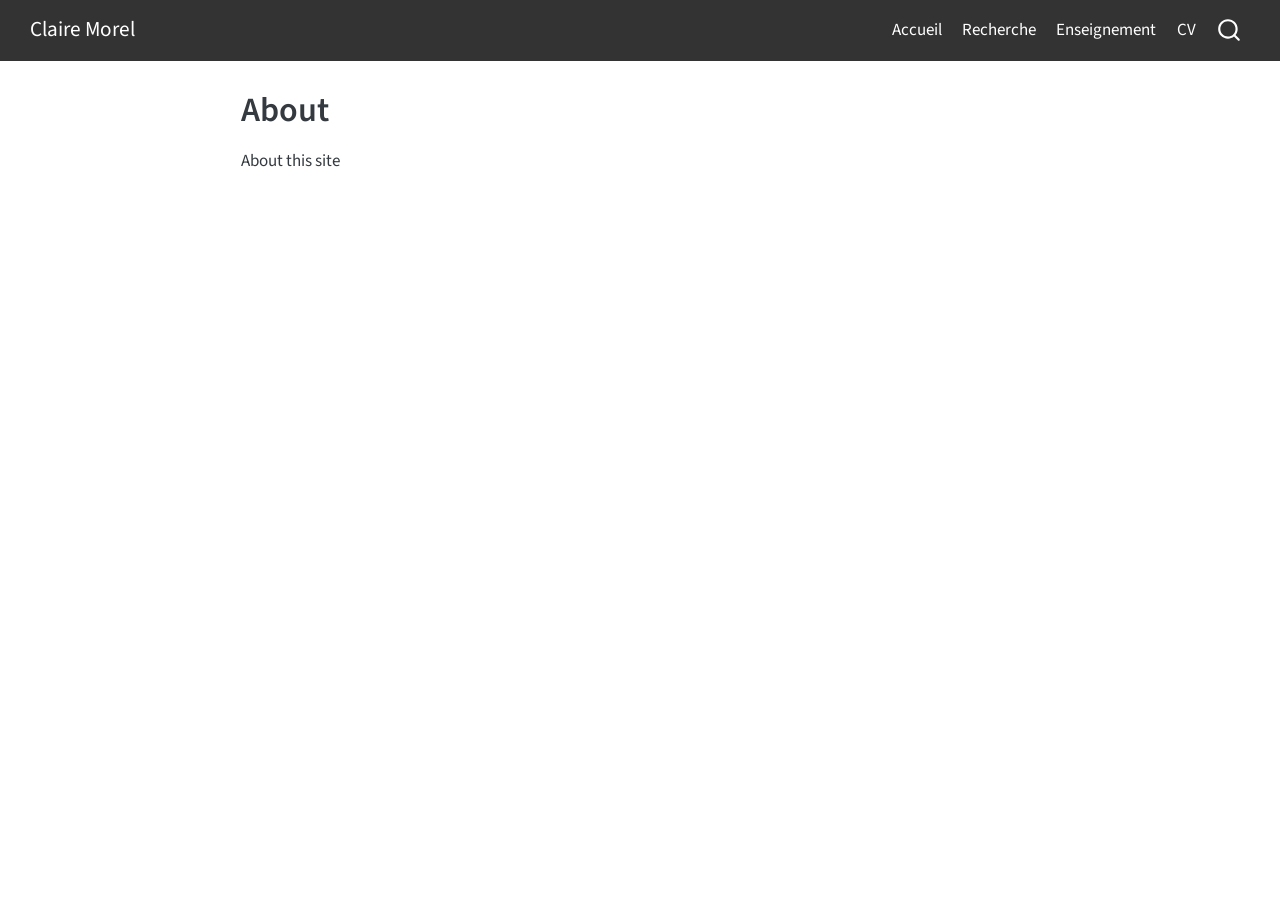
==== about.html @ 751aa2f0 "15/11" ====
<!DOCTYPE html>
<html xmlns="http://www.w3.org/1999/xhtml" lang="fr" xml:lang="fr"><head>

<meta charset="utf-8">
<meta name="generator" content="quarto-1.11.9">

<meta name="viewport" content="width=device-width, initial-scale=1.0, user-scalable=yes">


<title>About – Claire Morel</title>
<style>
/* Default styles provided by pandoc.
** See https://pandoc.org/MANUAL.html#variables-for-html for config info.
*/
span.smallcaps{font-variant: small-caps;}
div.columns{display: flex; gap: 1.5em;}
div.column{flex: auto;}
@media screen {
div.columns{gap: min(4vw, 1.5em);}
div.column{overflow-x: auto;}
}
div.hanging-indent{margin-left: 1.5em; text-indent: -1.5em;}
ul.task-list{list-style: none;}
ul.task-list li input[type="checkbox"] {
  width: 0.8em;
  margin: 0 0.8em 0.2em -1em; /* quarto-specific, see https://github.com/quarto-dev/quarto-cli/issues/4556 */ 
  vertical-align: middle;
}
</style>


<script src="site_libs/quarto-nav/quarto-nav.js"></script>
<script src="site_libs/quarto-nav/headroom.min.js"></script>
<script src="site_libs/clipboard/clipboard.min.js"></script>
<script src="site_libs/quarto-search/autocomplete.umd.js"></script>
<script src="site_libs/quarto-search/fuse.min.js"></script>
<script src="site_libs/quarto-search/quarto-search.js"></script>
<meta name="quarto:offset" content="./">
<script src="site_libs/quarto-html/quarto.js" type="module"></script>
<script src="site_libs/quarto-html/tabsets/tabsets.js" type="module"></script>
<script src="site_libs/quarto-html/scrollable-regions/scrollable-regions.js" type="module"></script>
<script src="site_libs/quarto-html/popper.min.js"></script>
<script src="site_libs/quarto-html/tippy.umd.min.js"></script>
<script src="site_libs/quarto-html/anchor.min.js"></script>
<link href="site_libs/quarto-html/tippy.css" rel="stylesheet">
<link href="site_libs/quarto-html/quarto-syntax-highlighting-63b5708e65d6cd79cd7618c58d0c21e7.css" rel="stylesheet" id="quarto-text-highlighting-styles">
<script src="site_libs/bootstrap/bootstrap.min.js"></script>
<link href="site_libs/bootstrap/bootstrap-icons.css" rel="stylesheet">
<link href="site_libs/bootstrap/bootstrap-ed8dbecfec52f9689a97494d20cb3352.min.css" rel="stylesheet" append-hash="true" id="quarto-bootstrap" data-mode="light">
<script id="quarto-search-options" type="application/json">{
  "location": "navbar",
  "copy-button": false,
  "collapse-after": 3,
  "panel-placement": "end",
  "type": "overlay",
  "limit": 50,
  "keyboard-shortcut": [
    "f",
    "/",
    "s"
  ],
  "show-item-context": false,
  "language": {
    "search-no-results-text": "Pas de résultats",
    "search-matching-documents-text": "documents trouvés",
    "search-copy-link-title": "Copier le lien vers la recherche",
    "search-hide-matches-text": "Cacher les correspondances additionnelles",
    "search-more-match-text": "correspondance de plus dans ce document",
    "search-more-matches-text": "correspondances de plus dans ce document",
    "search-clear-button-title": "Effacer",
    "search-text-placeholder": "",
    "search-detached-cancel-button-title": "Annuler",
    "search-submit-button-title": "Envoyer",
    "search-label": "Recherche"
  }
}</script>


<link rel="stylesheet" href="styles.css">
</head>

<body class="nav-fixed fullcontent quarto-light"><a id="quarto-skip-link" class="visually-hidden-focusable" href="#quarto-document-content">Aller au contenu principal</a>

<div id="quarto-search-results"></div>
  <header id="quarto-header" class="headroom fixed-top">
    <nav class="navbar navbar-expand-lg " data-bs-theme="dark" aria-label="Site web">
      <div class="navbar-container container-fluid">
      <div class="navbar-brand-container mx-auto">
    <a class="navbar-brand" href="./index.html">
    <span class="navbar-title">Claire Morel</span>
    </a>
  </div>
          <button class="navbar-toggler" type="button" data-bs-toggle="collapse" data-bs-target="#navbarCollapse" aria-controls="navbarCollapse" aria-expanded="false" aria-label="Basculer la navigation" onclick="if (window.quartoToggleHeadroom) { window.quartoToggleHeadroom(); }">
  <span class="navbar-toggler-icon"></span>
</button>
          <div class="collapse navbar-collapse" id="navbarCollapse">
            <ul class="navbar-nav navbar-nav-scroll ms-auto">
  <li class="nav-item">
    <a class="nav-link" href="./index.html"> 
<span class="menu-text">Accueil</span></a>
  </li>  
  <li class="nav-item">
    <a class="nav-link" href="./research.html"> 
<span class="menu-text">Recherche</span></a>
  </li>  
  <li class="nav-item">
    <a class="nav-link" href="./teaching.html"> 
<span class="menu-text">Enseignement</span></a>
  </li>  
  <li class="nav-item">
    <a class="nav-link" href="./cv.html"> 
<span class="menu-text">CV</span></a>
  </li>  
</ul>
          </div> <!-- /navcollapse -->
            <div class="quarto-navbar-tools">
</div>
            <div id="quarto-search" class="" title="Recherche"></div>
      </div> <!-- /container-fluid -->
    </nav>
</header>
<!-- content -->
<div id="quarto-content" class="quarto-container page-columns page-rows-contents page-layout-article page-navbar">
<!-- sidebar -->
<!-- margin-sidebar -->
    
<!-- main -->
<main class="content" id="quarto-document-content" tabindex="-1">

<header id="title-block-header" class="quarto-title-block default">
<div class="quarto-title">
<h1 class="title">About</h1>
</div>



<div class="quarto-title-meta">

    
  
    
  </div>
  


</header>


<p>About this site</p>



</main> <!-- /main -->
<script id="quarto-html-after-body" type="application/javascript">
  window.document.addEventListener("DOMContentLoaded", function (event) {
    const icon = "";
    const anchorJS = new window.AnchorJS();
    anchorJS.options = {
      placement: 'right',
      icon: icon
    };
    anchorJS.add('.anchored');
    const isCodeAnnotation = (el) => {
      for (const clz of el.classList) {
        if (clz.startsWith('code-annotation-')) {                     
          return true;
        }
      }
      return false;
    }
    const onCopySuccess = function(e) {
      // button target
      const button = e.trigger;
      // don't keep focus
      button.blur();
      // flash "checked"
      button.classList.add('code-copy-button-checked');
      var currentTitle = button.getAttribute("title");
      button.setAttribute("title", "Copié");
      let tooltip;
      if (window.bootstrap) {
        button.setAttribute("data-bs-toggle", "tooltip");
        button.setAttribute("data-bs-placement", "left");
        button.setAttribute("data-bs-title", "Copié");
        tooltip = new bootstrap.Tooltip(button, 
          { trigger: "manual", 
            customClass: "code-copy-button-tooltip",
            offset: [0, -8]});
        tooltip.show();    
      }
      setTimeout(function() {
        if (tooltip) {
          tooltip.hide();
          button.removeAttribute("data-bs-title");
          button.removeAttribute("data-bs-toggle");
          button.removeAttribute("data-bs-placement");
        }
        button.setAttribute("title", currentTitle);
        button.classList.remove('code-copy-button-checked');
      }, 1000);
      // clear code selection
      e.clearSelection();
    }
    const getTextToCopy = function(trigger) {
      const outerScaffold = trigger.parentElement.cloneNode(true);
      const codeEl = outerScaffold.querySelector('code');
      for (const childEl of codeEl.children) {
        if (isCodeAnnotation(childEl)) {
          childEl.remove();
        }
      }
      return codeEl.innerText;
    }
    const clipboard = new window.ClipboardJS('.code-copy-button:not([data-in-quarto-modal])', {
      text: getTextToCopy
    });
    clipboard.on('success', onCopySuccess);
    if (window.document.getElementById('quarto-embedded-source-code-modal')) {
      const clipboardModal = new window.ClipboardJS('.code-copy-button[data-in-quarto-modal]', {
        text: getTextToCopy,
        container: window.document.getElementById('quarto-embedded-source-code-modal')
      });
      clipboardModal.on('success', onCopySuccess);
    }
      var localhostRegex = new RegExp(/^(?:http|https):\/\/localhost\:?[0-9]*\//);
      var mailtoRegex = new RegExp(/^mailto:/);
        var filterRegex = new RegExp('/' + window.location.host + '/');
      var isInternal = (href) => {
          return filterRegex.test(href) || localhostRegex.test(href) || mailtoRegex.test(href);
      }
      // Inspect non-navigation links and adorn them if external
      window.quartoDecorateExternalLinks = function (root) {
     var links = (root || window.document).querySelectorAll('a[href]:not(.nav-link):not(.navbar-brand):not(.toc-action):not(.sidebar-link):not(.sidebar-item-toggle):not(.pagination-link):not(.no-external):not([aria-hidden]):not(.dropdown-item):not(.quarto-navigation-tool):not(.about-link)');
      for (var i=0; i<links.length; i++) {
        const link = links[i];
        if (!isInternal(link.href)) {
          // undo the damage that might have been done by quarto-nav.js in the case of
          // links that we want to consider external
          if (link.dataset.originalHref !== undefined) {
            link.href = link.dataset.originalHref;
          }
          if (!link.classList.contains('no-external-icon')) {
          }
        }
      }
      };
      window.quartoDecorateExternalLinks(window.document);
    // Esc closes the popup (WCAG 1.4.13) and focus leaving both trigger and
    // popup closes it (WCAG 2.4.11); tippy handles neither for interactive popups.
    const hideOnEscAndFocusOut = {
      name: 'hideOnEscAndFocusOut',
      defaultValue: true,
      fn(instance) {
        const dismiss = () => {
          // A show scheduled by the trigger delay would otherwise reopen it
          instance.clearDelayTimeouts();
          instance.hide();
        };
        const onKeyDown = (event) => {
          if (event.key !== 'Escape') {
            return;
          }
          // Keep Esc from also reaching page handlers (e.g. reveal.js overview),
          // except an open reveal.js slide menu, which Esc should close too.
          // The menu handles keys only when its keyboard option is on.
          const menuHandlesEsc = window.Reveal?.getPlugin?.('menu')?.isOpen() &&
            window.Reveal.getConfig().menu?.keyboard !== false;
          if (!menuHandlesEsc) {
            event.stopPropagation();
          }
          if (instance.popper.contains(window.document.activeElement)) {
            // Disabled while refocusing so the focus trigger does not reopen it
            instance.disable();
            instance.reference.focus();
            instance.enable();
          }
          dismiss();
        };
        const onFocusOut = (event) => {
          const target = event.relatedTarget;
          if (target && !instance.reference.contains(target) &&
              !instance.popper.contains(target)) {
            dismiss();
          }
        };
        // On the trigger too: a click trigger (code-annotations: select) has no
        // blur handling. Attached for the instance's lifetime so leaving the
        // trigger also cancels a show still pending on the trigger delay.
        instance.reference.addEventListener('focusout', onFocusOut);
        return {
          onShow() {
            window.document.addEventListener('keydown', onKeyDown, true);
            instance.popper.addEventListener('focusout', onFocusOut);
          },
          onHide() {
            window.document.removeEventListener('keydown', onKeyDown, true);
            instance.popper.removeEventListener('focusout', onFocusOut);
          },
          onDestroy() {
            instance.reference.removeEventListener('focusout', onFocusOut);
          },
        };
      },
    };
    function tippyHover(el, contentFn, onTriggerFn, onUntriggerFn) {
      const config = {
        allowHTML: true,
        maxWidth: 500,
        delay: 100,
        arrow: false,
        appendTo: function(el) {
            return el.parentElement;
        },
        interactive: true,
        interactiveBorder: 10,
        theme: 'quarto',
        placement: 'bottom-start',
        plugins: [hideOnEscAndFocusOut],
      };
      if (contentFn) {
        config.content = contentFn;
      }
      if (onTriggerFn) {
        config.onTrigger = onTriggerFn;
      }
      if (onUntriggerFn) {
        config.onUntrigger = onUntriggerFn;
      }
      window.tippy(el, config); 
    }
    const noterefs = window.document.querySelectorAll('a[role="doc-noteref"]');
    for (var i=0; i<noterefs.length; i++) {
      const ref = noterefs[i];
      tippyHover(ref, function() {
        // use id or data attribute instead here
        let href = ref.getAttribute('data-footnote-href') || ref.getAttribute('href');
        try { href = new URL(href).hash; } catch {}
        const id = href.replace(/^#\/?/, "");
        const note = window.document.getElementById(id);
        if (note) {
          return note.innerHTML;
        } else {
          return "";
        }
      });
    }
    const xrefs = window.document.querySelectorAll('a.quarto-xref');
    const processXRef = (id, note) => {
      // Strip column container classes
      const stripColumnClz = (el) => {
        el.classList.remove("page-full", "page-columns");
        if (el.children) {
          for (const child of el.children) {
            stripColumnClz(child);
          }
        }
      }
      stripColumnClz(note)
      if (id === null || id.startsWith('sec-')) {
        // Special case sections, only their first couple elements
        const container = document.createElement("div");
        if (note.children && note.children.length > 2) {
          container.appendChild(note.children[0].cloneNode(true));
          for (let i = 1; i < note.children.length; i++) {
            const child = note.children[i];
            if (child.tagName === "P" && child.innerText === "") {
              continue;
            } else {
              container.appendChild(child.cloneNode(true));
              break;
            }
          }
          if (window.Quarto?.typesetMath) {
            window.Quarto.typesetMath(container);
          }
          return container.innerHTML
        } else {
          if (window.Quarto?.typesetMath) {
            window.Quarto.typesetMath(note);
          }
          return note.innerHTML;
        }
      } else {
        // Remove any anchor links if they are present
        const anchorLink = note.querySelector('a.anchorjs-link');
        if (anchorLink) {
          anchorLink.remove();
        }
        if (window.Quarto?.typesetMath) {
          window.Quarto.typesetMath(note);
        }
        if (note.classList.contains("callout")) {
          return note.outerHTML;
        } else {
          return note.innerHTML;
        }
      }
    }
    for (var i=0; i<xrefs.length; i++) {
      const xref = xrefs[i];
      tippyHover(xref, undefined, function(instance) {
        instance.disable();
        let url = xref.getAttribute('href');
        let hash = undefined; 
        if (url.startsWith('#')) {
          hash = url;
        } else {
          try { hash = new URL(url).hash; } catch {}
        }
        if (hash) {
          const id = hash.replace(/^#\/?/, "");
          const note = window.document.getElementById(id);
          if (note !== null) {
            try {
              const html = processXRef(id, note.cloneNode(true));
              instance.setContent(html);
            } finally {
              instance.enable();
              instance.show();
            }
          } else {
            // See if we can fetch this
            fetch(url.split('#')[0])
            .then(res => res.text())
            .then(html => {
              const parser = new DOMParser();
              const htmlDoc = parser.parseFromString(html, "text/html");
              const note = htmlDoc.getElementById(id);
              if (note !== null) {
                const html = processXRef(id, note);
                instance.setContent(html);
              } 
            }).finally(() => {
              instance.enable();
              instance.show();
            });
          }
        } else {
          // See if we can fetch a full url (with no hash to target)
          // This is a special case and we should probably do some content thinning / targeting
          fetch(url)
          .then(res => res.text())
          .then(html => {
            const parser = new DOMParser();
            const htmlDoc = parser.parseFromString(html, "text/html");
            const note = htmlDoc.querySelector('main.content');
            if (note !== null) {
              // This should only happen for chapter cross references
              // (since there is no id in the URL)
              // remove the first header
              if (note.children.length > 0 && note.children[0].tagName === "HEADER") {
                note.children[0].remove();
              }
              const html = processXRef(null, note);
              instance.setContent(html);
            } 
          }).finally(() => {
            instance.enable();
            instance.show();
          });
        }
      }, function(instance) {
      });
    }
        let selectedAnnoteEl;
        const selectorForAnnotation = ( cell, annotation) => {
          let cellAttr = 'data-code-cell="' + cell + '"';
          let lineAttr = 'data-code-annotation="' +  annotation + '"';
          const selector = 'span[' + cellAttr + '][' + lineAttr + ']';
          return selector;
        }
        const selectCodeLines = (annoteEl) => {
          const doc = window.document;
          const targetCell = annoteEl.getAttribute("data-target-cell");
          const targetAnnotation = annoteEl.getAttribute("data-target-annotation");
          const annoteSpan = window.document.querySelector(selectorForAnnotation(targetCell, targetAnnotation));
          const lines = annoteSpan.getAttribute("data-code-lines").split(",");
          const lineIds = lines.map((line) => {
            return targetCell + "-" + line;
          })
          // Each band is positioned against its own containing block, which is
          // not the offsetParent of the lines, so place it from client rects.
          const placeBand = (band, firstEl, lastEl, codeBlock) => {
            const container = band.offsetParent;
            if (container === null) {
              return;
            }
            const containerRect = container.getBoundingClientRect();
            // Reveal.js scales slides with a transform, so convert client
            // pixels back to the CSS pixels of the container.
            const scale = containerRect.height / container.offsetHeight || 1;
            const firstRect = firstEl.getBoundingClientRect();
            const lastRect = lastEl.getBoundingClientRect();
            const top = (firstRect.top - containerRect.top) / scale - container.clientTop + container.scrollTop;
            const height = (lastRect.bottom - firstRect.top) / scale;
            band.style.top = top - 2 + "px";
            band.style.height = height + 4 + "px";
            if (codeBlock) {
              // Without the copy button wrapper, the containing block is wider
              // than the code block, so span the code block explicitly.
              const blockRect = codeBlock.getBoundingClientRect();
              band.style.left = (blockRect.left - containerRect.left) / scale - container.clientLeft + container.scrollLeft + "px";
              band.style.width = blockRect.width / scale + "px";
            }
          };
          if (lineIds.length > 0) {
            const el = window.document.getElementById(lineIds[0]);
            const lastEl = window.document.getElementById(lineIds[lineIds.length - 1]);
            const parent = el.parentElement.parentElement;
            // cook up a div (if necessary) and position it
            let div = window.document.getElementById("code-annotation-line-highlight");
            if (div === null) {
              div = window.document.createElement("div");
              div.setAttribute("id", "code-annotation-line-highlight");
              div.style.position = 'absolute';
              parent.appendChild(div);
            }
            placeBand(div, el, lastEl, parent.closest("div.sourceCode") || parent);
            let gutterDiv = window.document.getElementById("code-annotation-line-highlight-gutter");
            if (gutterDiv === null) {
              gutterDiv = window.document.createElement("div");
              gutterDiv.setAttribute("id", "code-annotation-line-highlight-gutter");
              gutterDiv.style.position = 'absolute';
              const codeCell = window.document.getElementById(targetCell);
              const gutter = codeCell.querySelector('.code-annotation-gutter');
              gutter.appendChild(gutterDiv);
            }
            placeBand(gutterDiv, el, lastEl);
            selectedAnnoteEl = annoteEl;
          }
        };
        const unselectCodeLines = () => {
          const elementsIds = ["code-annotation-line-highlight", "code-annotation-line-highlight-gutter"];
          elementsIds.forEach((elId) => {
            const div = window.document.getElementById(elId);
            if (div) {
              div.remove();
            }
          });
          selectedAnnoteEl = undefined;
        };
          // Handle positioning of the toggle
      window.addEventListener(
        "resize",
        throttle(() => {
          elRect = undefined;
          if (selectedAnnoteEl) {
            selectCodeLines(selectedAnnoteEl);
          }
        }, 10)
      );
      function throttle(fn, ms) {
      let throttle = false;
      let timer;
        return (...args) => {
          if(!throttle) { // first call gets through
              fn.apply(this, args);
              throttle = true;
          } else { // all the others get throttled
              if(timer) clearTimeout(timer); // cancel #2
              timer = setTimeout(() => {
                fn.apply(this, args);
                timer = throttle = false;
              }, ms);
          }
        };
      }
        // Attach click handler to the DT
        const annoteDls = window.document.querySelectorAll('dt[data-target-cell]');
        for (const annoteDlNode of annoteDls) {
          annoteDlNode.addEventListener('click', (event) => {
            const clickedEl = event.target;
            if (clickedEl !== selectedAnnoteEl) {
              unselectCodeLines();
              const activeEl = window.document.querySelector('dt[data-target-cell].code-annotation-active');
              if (activeEl) {
                activeEl.classList.remove('code-annotation-active');
              }
              selectCodeLines(clickedEl);
              clickedEl.classList.add('code-annotation-active');
            } else {
              // Unselect the line
              unselectCodeLines();
              clickedEl.classList.remove('code-annotation-active');
            }
          });
        }
    const findCites = (el) => {
      const parentEl = el.parentElement;
      if (parentEl) {
        const cites = parentEl.dataset.cites;
        if (cites) {
          return {
            el,
            cites: cites.split(' ')
          };
        } else {
          return findCites(el.parentElement)
        }
      } else {
        return undefined;
      }
    };
    var bibliorefs = window.document.querySelectorAll('a[role="doc-biblioref"]');
    for (var i=0; i<bibliorefs.length; i++) {
      const ref = bibliorefs[i];
      const citeInfo = findCites(ref);
      if (citeInfo) {
        tippyHover(citeInfo.el, function() {
          var popup = window.document.createElement('div');
          citeInfo.cites.forEach(function(cite) {
            var citeDiv = window.document.createElement('div');
            citeDiv.classList.add('hanging-indent');
            citeDiv.classList.add('csl-entry');
            var biblioDiv = window.document.getElementById('ref-' + cite);
            if (biblioDiv) {
              citeDiv.innerHTML = biblioDiv.innerHTML;
            }
            popup.appendChild(citeDiv);
          });
          return popup.innerHTML;
        });
      }
    }
  });
  </script>
  <script type="application/javascript">
  window.quartoScrollableRegionsLabels = {"code":"Code défilable","output":"Sortie défilable"};
  </script>
</div> <!-- /content -->




</body></html>
---- site_libs/quarto-html/tippy.css ----
.tippy-box[data-animation=fade][data-state=hidden]{opacity:0}[data-tippy-root]{max-width:calc(100vw - 10px)}.tippy-box{position:relative;background-color:#333;color:#fff;border-radius:4px;font-size:14px;line-height:1.4;white-space:normal;outline:0;transition-property:transform,visibility,opacity}.tippy-box[data-placement^=top]>.tippy-arrow{bottom:0}.tippy-box[data-placement^=top]>.tippy-arrow:before{bottom:-7px;left:0;border-width:8px 8px 0;border-top-color:initial;transform-origin:center top}.tippy-box[data-placement^=bottom]>.tippy-arrow{top:0}.tippy-box[data-placement^=bottom]>.tippy-arrow:before{top:-7px;left:0;border-width:0 8px 8px;border-bottom-color:initial;transform-origin:center bottom}.tippy-box[data-placement^=left]>.tippy-arrow{right:0}.tippy-box[data-placement^=left]>.tippy-arrow:before{border-width:8px 0 8px 8px;border-left-color:initial;right:-7px;transform-origin:center left}.tippy-box[data-placement^=right]>.tippy-arrow{left:0}.tippy-box[data-placement^=right]>.tippy-arrow:before{left:-7px;border-width:8px 8px 8px 0;border-right-color:initial;transform-origin:center right}.tippy-box[data-inertia][data-state=visible]{transition-timing-function:cubic-bezier(.54,1.5,.38,1.11)}.tippy-arrow{width:16px;height:16px;color:#333}.tippy-arrow:before{content:"";position:absolute;border-color:transparent;border-style:solid}.tippy-content{position:relative;padding:5px 9px;z-index:1}
---- site_libs/quarto-html/quarto-syntax-highlighting-63b5708e65d6cd79cd7618c58d0c21e7.css ----
/* quarto syntax highlight colors */
:root {
  --quarto-hl-ot-color: #003B4F;
  --quarto-hl-at-color: #657422;
  --quarto-hl-ss-color: #20794D;
  --quarto-hl-an-color: #5E5E5E;
  --quarto-hl-fu-color: #4758AB;
  --quarto-hl-st-color: #20794D;
  --quarto-hl-cf-color: #003B4F;
  --quarto-hl-op-color: #5E5E5E;
  --quarto-hl-er-color: #AD0000;
  --quarto-hl-bn-color: #AD0000;
  --quarto-hl-al-color: #AD0000;
  --quarto-hl-va-color: #111111;
  --quarto-hl-bu-color: inherit;
  --quarto-hl-ex-color: inherit;
  --quarto-hl-pp-color: #AD0000;
  --quarto-hl-in-color: #5E5E5E;
  --quarto-hl-vs-color: #20794D;
  --quarto-hl-wa-color: #5E5E5E;
  --quarto-hl-do-color: #5E5E5E;
  --quarto-hl-im-color: #00769E;
  --quarto-hl-ch-color: #20794D;
  --quarto-hl-dt-color: #AD0000;
  --quarto-hl-fl-color: #AD0000;
  --quarto-hl-co-color: #5E5E5E;
  --quarto-hl-cv-color: #5E5E5E;
  --quarto-hl-cn-color: #8f5902;
  --quarto-hl-sc-color: #5E5E5E;
  --quarto-hl-dv-color: #AD0000;
  --quarto-hl-kw-color: #003B4F;
}

/* other quarto variables */
:root {
  --quarto-font-monospace: SFMono-Regular, Menlo, Monaco, Consolas, "Liberation Mono", "Courier New", monospace;
}

/* syntax highlight based on Pandoc's rules */
pre > code.sourceCode > span {
  color: #003B4F;
}

code.sourceCode > span {
  color: #003B4F;
}

div.sourceCode,
div.sourceCode pre.sourceCode {
  color: #003B4F;
}

/* Normal */
code span {
  color: #003B4F;
}

/* Alert */
code span.al {
  color: #AD0000;
  font-style: inherit;
}

/* Annotation */
code span.an {
  color: #5E5E5E;
  font-style: inherit;
}

/* Attribute */
code span.at {
  color: #657422;
  font-style: inherit;
}

/* BaseN */
code span.bn {
  color: #AD0000;
  font-style: inherit;
}

/* BuiltIn */
code span.bu {
  font-style: inherit;
}

/* ControlFlow */
code span.cf {
  color: #003B4F;
  font-weight: bold;
  font-style: inherit;
}

/* Char */
code span.ch {
  color: #20794D;
  font-style: inherit;
}

/* Constant */
code span.cn {
  color: #8f5902;
  font-style: inherit;
}

/* Comment */
code span.co {
  color: #5E5E5E;
  font-style: inherit;
}

/* CommentVar */
code span.cv {
  color: #5E5E5E;
  font-style: italic;
}

/* Documentation */
code span.do {
  color: #5E5E5E;
  font-style: italic;
}

/* DataType */
code span.dt {
  color: #AD0000;
  font-style: inherit;
}

/* DecVal */
code span.dv {
  color: #AD0000;
  font-style: inherit;
}

/* Error */
code span.er {
  color: #AD0000;
  font-style: inherit;
}

/* Extension */
code span.ex {
  font-style: inherit;
}

/* Float */
code span.fl {
  color: #AD0000;
  font-style: inherit;
}

/* Function */
code span.fu {
  color: #4758AB;
  font-style: inherit;
}

/* Import */
code span.im {
  color: #00769E;
  font-style: inherit;
}

/* Information */
code span.in {
  color: #5E5E5E;
  font-style: inherit;
}

/* Keyword */
code span.kw {
  color: #003B4F;
  font-weight: bold;
  font-style: inherit;
}

/* Operator */
code span.op {
  color: #5E5E5E;
  font-style: inherit;
}

/* Other */
code span.ot {
  color: #003B4F;
  font-style: inherit;
}

/* Preprocessor */
code span.pp {
  color: #AD0000;
  font-style: inherit;
}

/* SpecialChar */
code span.sc {
  color: #5E5E5E;
  font-style: inherit;
}

/* SpecialString */
code span.ss {
  color: #20794D;
  font-style: inherit;
}

/* String */
code span.st {
  color: #20794D;
  font-style: inherit;
}

/* Variable */
code span.va {
  color: #111111;
  font-style: inherit;
}

/* VerbatimString */
code span.vs {
  color: #20794D;
  font-style: inherit;
}

/* Warning */
code span.wa {
  color: #5E5E5E;
  font-style: italic;
}

.prevent-inlining {
  content: "</";
}

/*# sourceMappingURL=054cc16b9e9817627be6994582d2ffb5.css.map */
---- styles.css ----
/* css styles */
/* ---------- Bandeau ---------- */
.hero {
  position: relative;
  min-height: 60vh;
  margin-top: -1rem;
  margin-bottom: 3rem;
  background-image: url("images/banner2.png");
  background-size: cover;
  background-position: center;
  background-attachment: fixed;   /* effet parallaxe */
  display: flex;
  align-items: center;
  justify-content: center;
  text-align: center;
  color: white;
}

/* voile sombre pour que le texte reste lisible */
.hero::before {
  content: "";
  position: absolute;
  inset: 0;
  background: rgba(0, 0, 0, 0.45);
}

.hero-content {
  position: relative;
  padding: 2rem 1rem;
}

.hero-title {
  display: block;
  font-size: 3.2rem;
  font-weight: 700;
  letter-spacing: 0.02em;
}

.hero-subtitle {
  display: block;
  font-size: 1.3rem;
  opacity: 0.9;
  margin-bottom: 1.2rem;
}

.hero .btn {
  margin: 0.25rem;
  border-radius: 2rem;
  padding: 0.4rem 1.1rem;
}

/* ---------- Photo et présentation ---------- */
.photo-profil {
  width: 200px;
  height: 200px;
  object-fit: cover;
  border-radius: 50%;
  box-shadow: 0 4px 15px rgba(0, 0, 0, 0.2);
}

.presentation {
  align-items: flex-start;
  gap: 2rem;
}

/* ---------- Téléphone ---------- */
@media (max-width: 768px) {
  .hero {
    background-attachment: scroll;  /* le fixe ne marche pas sur mobile */
    min-height: 45vh;
  }
  .hero-title { font-size: 2.2rem; }
  .presentation { flex-wrap: wrap; }
  .presentation .column { width: 100% !important; text-align: center; }
}

/* Page d'accueil : supprime l'espace entre la barre et la bannière */
.accueil main.content,
.accueil #quarto-content,
.accueil #quarto-document-content {
  margin-top: 0 !important;
  padding-top: 0 !important;
}

.accueil .hero {
  margin-top: -2rem;
}

/* Liens de la barre : légère mise en valeur au survol */
.navbar .nav-link:hover {
  opacity: 0.7;
}

/* ---------- Bannière de titre des pages ---------- */
.quarto-title-banner {
  padding-top: 3rem;
  padding-bottom: 3rem;
}

.quarto-title-banner .quarto-title {
  text-align: center;
}

.quarto-title-banner h1.title {
  width: 100%;
  font-weight: 700;
  font-size: 3.5rem;
}

/* Photo en fond de bannière : cadrage et voile sombre */
.quarto-title-banner {
  position: relative;
  background-size: cover;
  background-position: center;
}

.quarto-title-banner::before {
  content: "";
  position: absolute;
  inset: 0;
  background: rgba(0, 0, 0, 0.45);
}

.quarto-title-banner > * {
  position: relative;
}

.quarto-title-banner {
  min-height: 40vh;
  display: flex;
  align-items: center;
}

/* ---------- Outil cercle de Mohr ---------- */
.mohr-panel {
  background: #f4f6f9;
  border-left: 4px solid #3b6ea5;
  border-radius: 10px;
  padding: 1rem 1.4rem 0.6rem;
  margin: 1.5rem 0;
}
.mohr-panel form { margin-bottom: 0.4rem; }
.mohr-panel input[type="range"] { accent-color: #3b6ea5; }

.mohr-tiles {
  display: grid;
  grid-template-columns: repeat(2, 1fr);
  grid-template-rows: repeat(3, auto);
  grid-auto-flow: column;      /* colonne 1 : σI, σII, τmax ; colonne 2 : vecteurs, angle */
  gap: 0.8rem;
  max-width: 640px;
  margin: 1rem auto 2rem;
}
.mohr-tiles .tile {
  background: white;
  border: 1px

  /* ---------- Sections dépliables de l'outil Mohr ---------- */
details.mohr-reveal {
  margin: 1rem 0;
  border: 1px solid #e3e7ec;
  border-radius: 10px;
  background: #fafbfc;
}

details.mohr-reveal > summary {
  list-style: none;
  cursor: pointer;
  padding: 0.8rem 1.2rem;
  font-weight: 600;
  font-size: 1.1rem;
  color: #2b3a4a;
  border-radius: 10px;
}

details.mohr-reveal > summary::-webkit-details-marker { display: none; }

details.mohr-reveal > summary::before {
  content: "▸";
  display: inline-block;
  margin-right: 0.6rem;
  color: #3b6ea5;
  transition: transform 0.2s;
}

details.mohr-reveal[open] > summary::before { transform: rotate(90deg); }

details.mohr-reveal > summary:hover { background: #eef2f7; }

details.mohr-reveal[open] {
  padding-bottom: 1rem;
}

details.mohr-reveal > *:not(summary) {
  padding: 0 1.2rem;
}
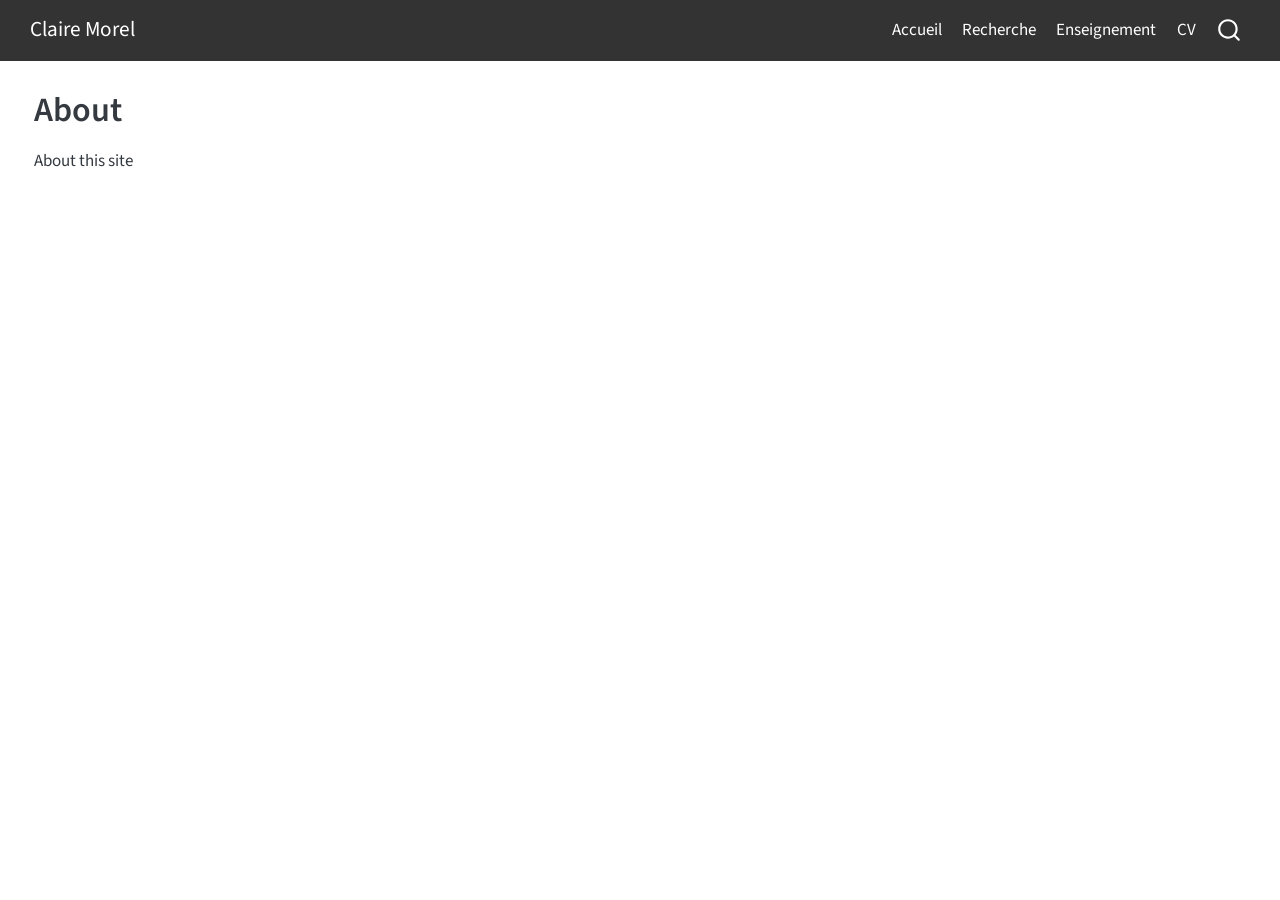
==== commit 97c63eda: "18/11" ====
--- a/about.html
+++ b/about.html
@@ -46,7 +46,7 @@
 <link href="site_libs/quarto-html/quarto-syntax-highlighting-63b5708e65d6cd79cd7618c58d0c21e7.css" rel="stylesheet" id="quarto-text-highlighting-styles">
 <script src="site_libs/bootstrap/bootstrap.min.js"></script>
 <link href="site_libs/bootstrap/bootstrap-icons.css" rel="stylesheet">
-<link href="site_libs/bootstrap/bootstrap-ed8dbecfec52f9689a97494d20cb3352.min.css" rel="stylesheet" append-hash="true" id="quarto-bootstrap" data-mode="light">
+<link href="site_libs/bootstrap/bootstrap-71302fe319d299638f005cc0804cf9c0.min.css" rel="stylesheet" append-hash="true" id="quarto-bootstrap" data-mode="light">
 <script id="quarto-search-options" type="application/json">{
   "location": "navbar",
   "copy-button": false,
@@ -79,7 +79,7 @@
 <link rel="stylesheet" href="styles.css">
 </head>
 
-<body class="nav-fixed fullcontent quarto-light"><a id="quarto-skip-link" class="visually-hidden-focusable" href="#quarto-document-content">Aller au contenu principal</a>
+<body class="nav-fixed quarto-light"><a id="quarto-skip-link" class="visually-hidden-focusable" href="#quarto-document-content">Aller au contenu principal</a>
 
 <div id="quarto-search-results"></div>
   <header id="quarto-header" class="headroom fixed-top">
@@ -120,12 +120,12 @@
     </nav>
 </header>
 <!-- content -->
-<div id="quarto-content" class="quarto-container page-columns page-rows-contents page-layout-article page-navbar">
+<div id="quarto-content" class="quarto-container page-columns page-rows-contents page-layout-full page-navbar">
 <!-- sidebar -->
 <!-- margin-sidebar -->
     
 <!-- main -->
-<main class="content" id="quarto-document-content" tabindex="-1">
+<main class="content column-page" id="quarto-document-content" tabindex="-1">
 
 <header id="title-block-header" class="quarto-title-block default">
 <div class="quarto-title">
@@ -134,7 +134,7 @@
 
 
 
-<div class="quarto-title-meta">
+<div class="quarto-title-meta column-page">
 
     
   
--- a/styles.css
+++ b/styles.css
@@ -193,4 +193,17 @@
 
 details.mohr-reveal > *:not(summary) {
   padding: 0 1.2rem;
+}
+
+/* ---------- Sommaire latéral compact ---------- */
+nav#TOC {
+  font-size: 0.82rem;
+}
+nav#TOC .toc-actions,
+nav#TOC h2 {
+  font-size: 0.9rem;
+}
+nav#TOC ul li a {
+  padding-top: 0.15rem;
+  padding-bottom: 0.15rem;
 }
